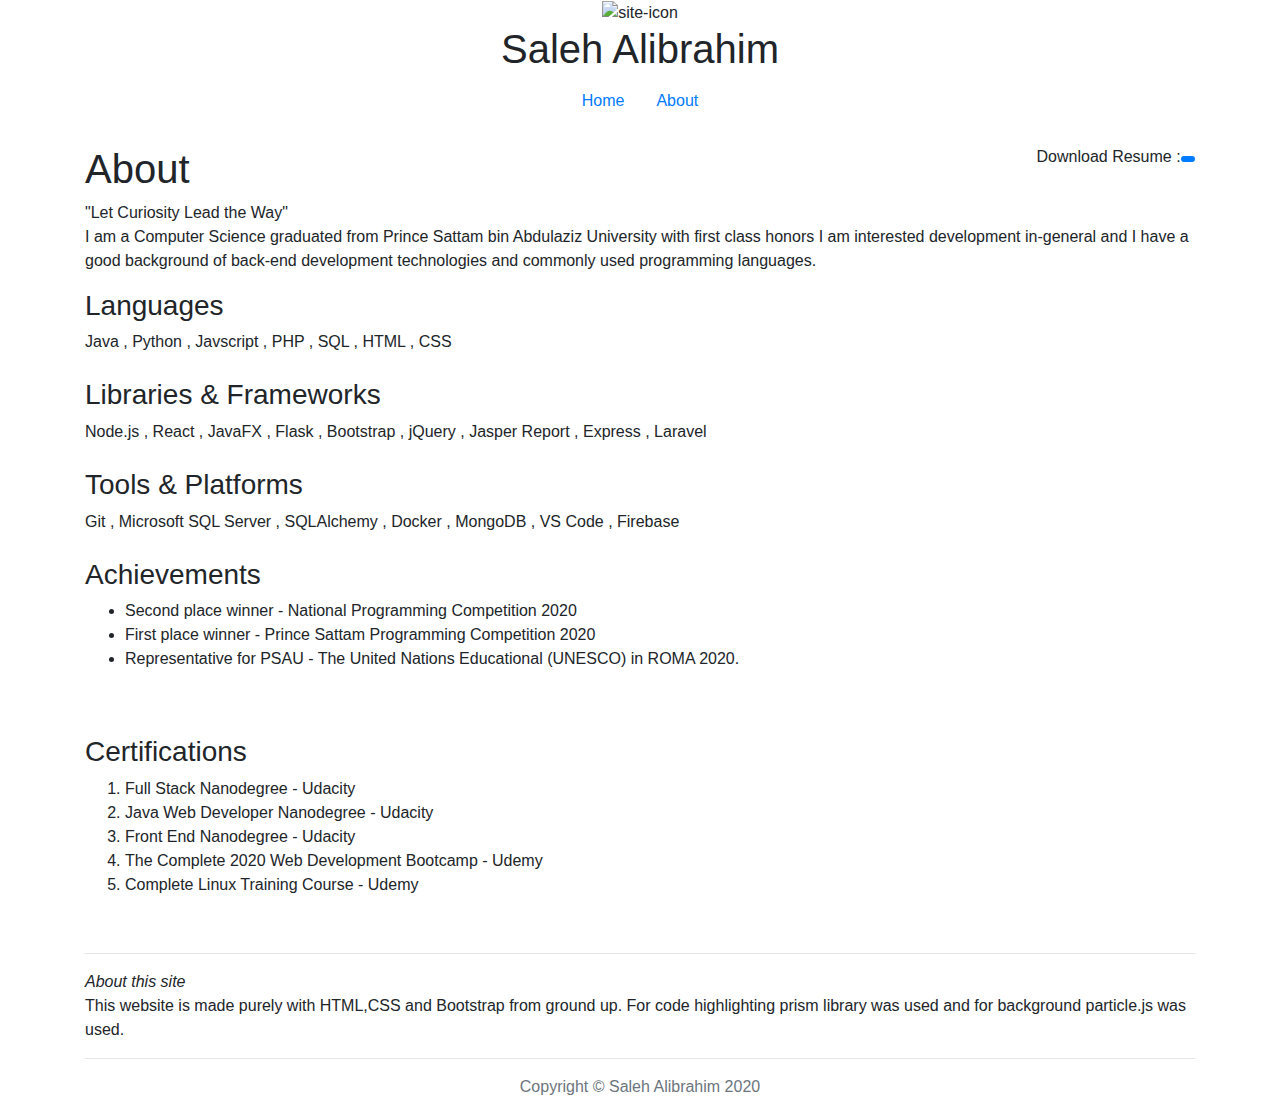
==== about.html @ 138da0d4 "feat: add Favicon" ====
<!doctype html>
<html lang="en">

<head>
    <title>Saleh Alibrahim</title>
    <!-- Required meta tags -->
    <meta charset="utf-8">
    <meta name="viewport" content="width=device-width, initial-scale=1, shrink-to-fit=no">

    <!-- Bootstrap CSS -->
    <link rel="stylesheet" href="https://stackpath.bootstrapcdn.com/bootstrap/4.3.1/css/bootstrap.min.css"
        integrity="sha384-ggOyR0iXCbMQv3Xipma34MD+dH/1fQ784/j6cY/iJTQUOhcWr7x9JvoRxT2MZw1T" crossorigin="anonymous">
    <link href="https://fonts.googleapis.com/css2?family=VT323&display=swap" rel="stylesheet">
    <link rel="stylesheet" href="styles.css">
    <link rel="apple-touch-icon" sizes="180x180" href="images/apple-touch-icon.png">
    <link rel="icon" type="image/png" sizes="32x32" href="images/favicon-32x32.png">
    <link rel="icon" type="image/png" sizes="16x16" href="images/favicon-16x16.png">
    <link rel="manifest" href="images/site.webmanifest">

    <script src="https://use.fontawesome.com/97935cb42c.js"></script>

</head>

<body>
    <div id="particles-js" style="
    position: absolute;
    width: -webkit-fill-available;
    height: -webkit-fill-available;
    z-index: -1;
"></div>
    <audio preload="auto" src="music.mp3" loop="true" autobuffer></audio>

    <div class="container">



        <!---------- Header ---------->
        <header>
            <div class="header text-center">
                <div>
                    <img src="../images/saleh.png" alt="site-icon" width="180px">
                </div>
                <div class="text-center m-auto">
                    <h1>Saleh Alibrahim</h2>
                        <nav class="nav justify-content-center">
                            <a class="nav-link " href="/index.html">Home</a>
                            <a class="nav-link " href="/about.html">About</a>
                        </nav>
                </div>
            </div>
            <br>
        </header>
        <!--------Header--------------->


        <div class="index-content">

            <div class="float-right"> Download Resume :<div class="badge badge-pill badge-primary"> <a href="Resume.pdf"
                        download><i class="fa fa-download fa-lg" aria-hidden="true"></i></a> </div>
            </div>

            <h1 class="display-6">About</h1>
            <span class="hl hl-by">"Let Curiosity Lead the Way"</span>

            <p>I am a Computer Science graduated from Prince Sattam bin Abdulaziz University with first class honors I
                am interested
                development in-general and I have a good background of back-end development technologies and commonly
                used programming
                languages. </p>

            <h3>Languages</h3>
            Java , Python , Javscript , PHP , SQL , HTML , CSS

            <br><br>
            <h3>Libraries & Frameworks</h3>
            Node.js , React , JavaFX , Flask , Bootstrap , jQuery ,
            Jasper Report , Express , Laravel

            <br><br>
            <h3>Tools & Platforms</h3>
            Git , Microsoft SQL Server , SQLAlchemy , Docker ,
            MongoDB , VS Code , Firebase

            <br><br>
            <h3>Achievements</h3>
            <ul>
                <li>Second place winner - <span class="hl lg-4">National Programming Competition 2020
                    </span></li>
                <li>First place winner
                    - <span class="hl lg-4">Prince Sattam Programming Competition 2020
                    </span></li>
                <li>Representative for PSAU - <span class="hl lg-4">The United Nations Educational (UNESCO) in
                        ROMA 2020.</span></li>

            </ul>


            <br><br>
            <h3>Certifications</h3>
            <ol>
                <li>Full Stack Nanodegree - <span class="hl lg-4">Udacity</span></li>
                <li>Java Web Developer Nanodegree - <span class="hl lg-4">Udacity</span></li>
                <li>Front End Nanodegree - <span class="hl lg-4">Udacity</span></li>
                <li>The Complete 2020 Web Development Bootcamp - <span class="hl lg-4">Udemy</span></li>
                <li>Complete Linux Training Course - <span class="hl lg-4">Udemy</span></li>

            </ol>


        </div>


        <br>
        <hr>
        <i>About this site</i> <br>
        <p>This website is made purely with HTML,CSS and Bootstrap from ground up. For code highlighting prism library
            was used and for background particle.js was used.</p>

        <!-----------Footer--------->

        <hr>
        <div class="footer d-flex justify-content-center">
            <p class="text-muted"> Copyright &copy; Saleh Alibrahim 2020 </p>
        </div>
        <!-----------Footer------------->


    </div>
    <!--container closed-->



    <script src="particles.js"></script>
    <script src="app.js"></script>
</body>

</html>
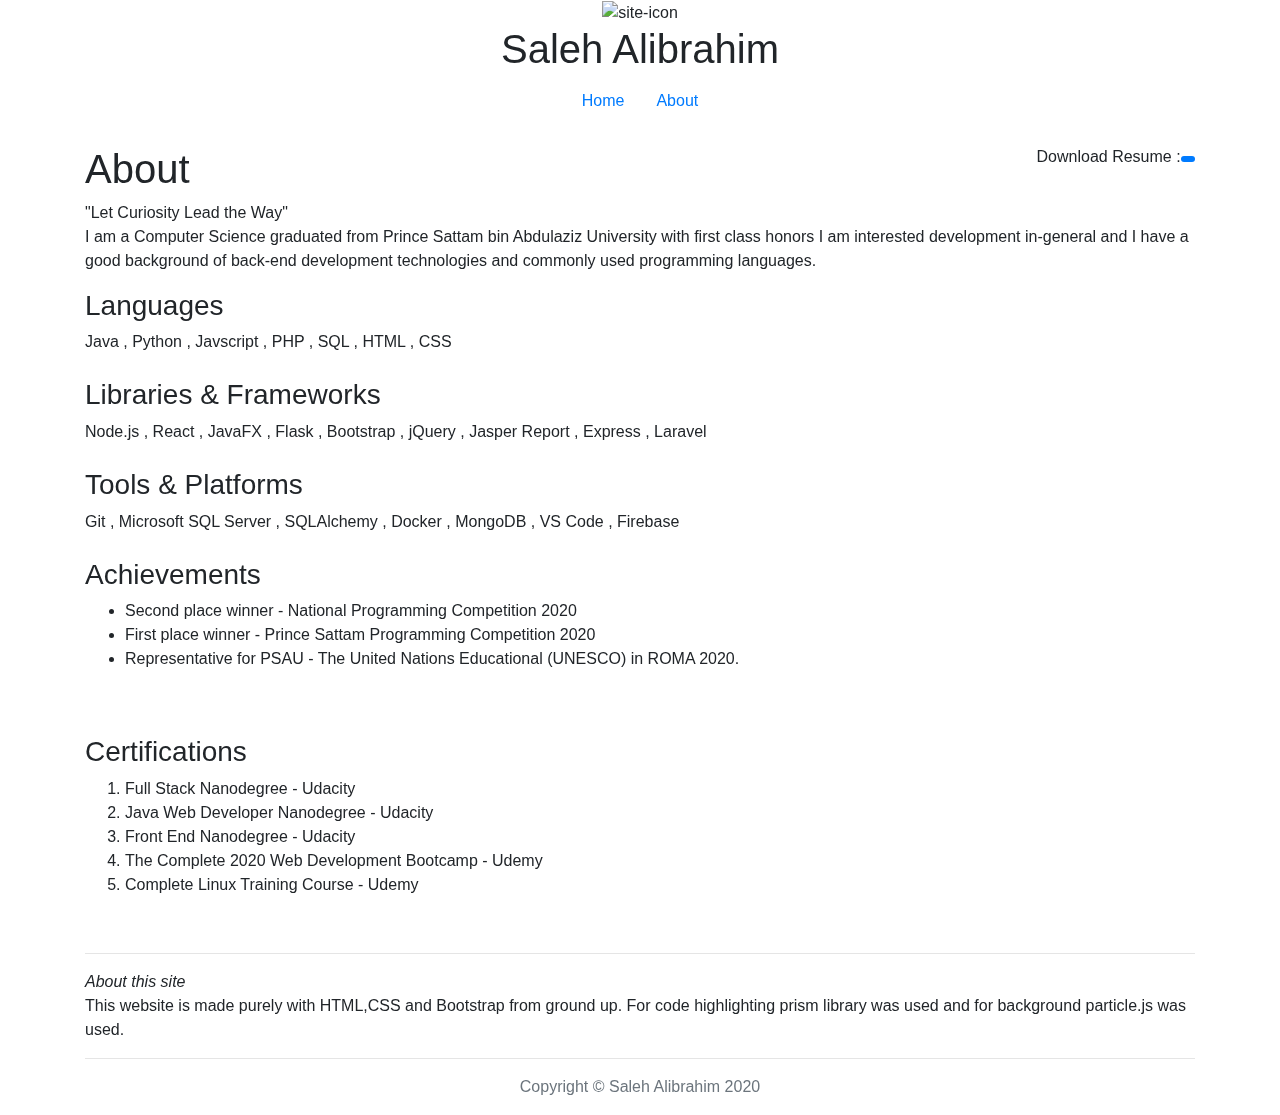
==== commit f760ebf8: "fix: fix the background position" ====
--- a/about.html
+++ b/about.html
@@ -23,11 +23,10 @@
 
 <body>
     <div id="particles-js" style="
-    position: absolute;
+    position: fixed;
     width: -webkit-fill-available;
     height: -webkit-fill-available;
-    z-index: -1;
-"></div>
+    z-index: -1;"></div>
     <audio preload="auto" src="music.mp3" loop="true" autobuffer></audio>
 
     <div class="container">
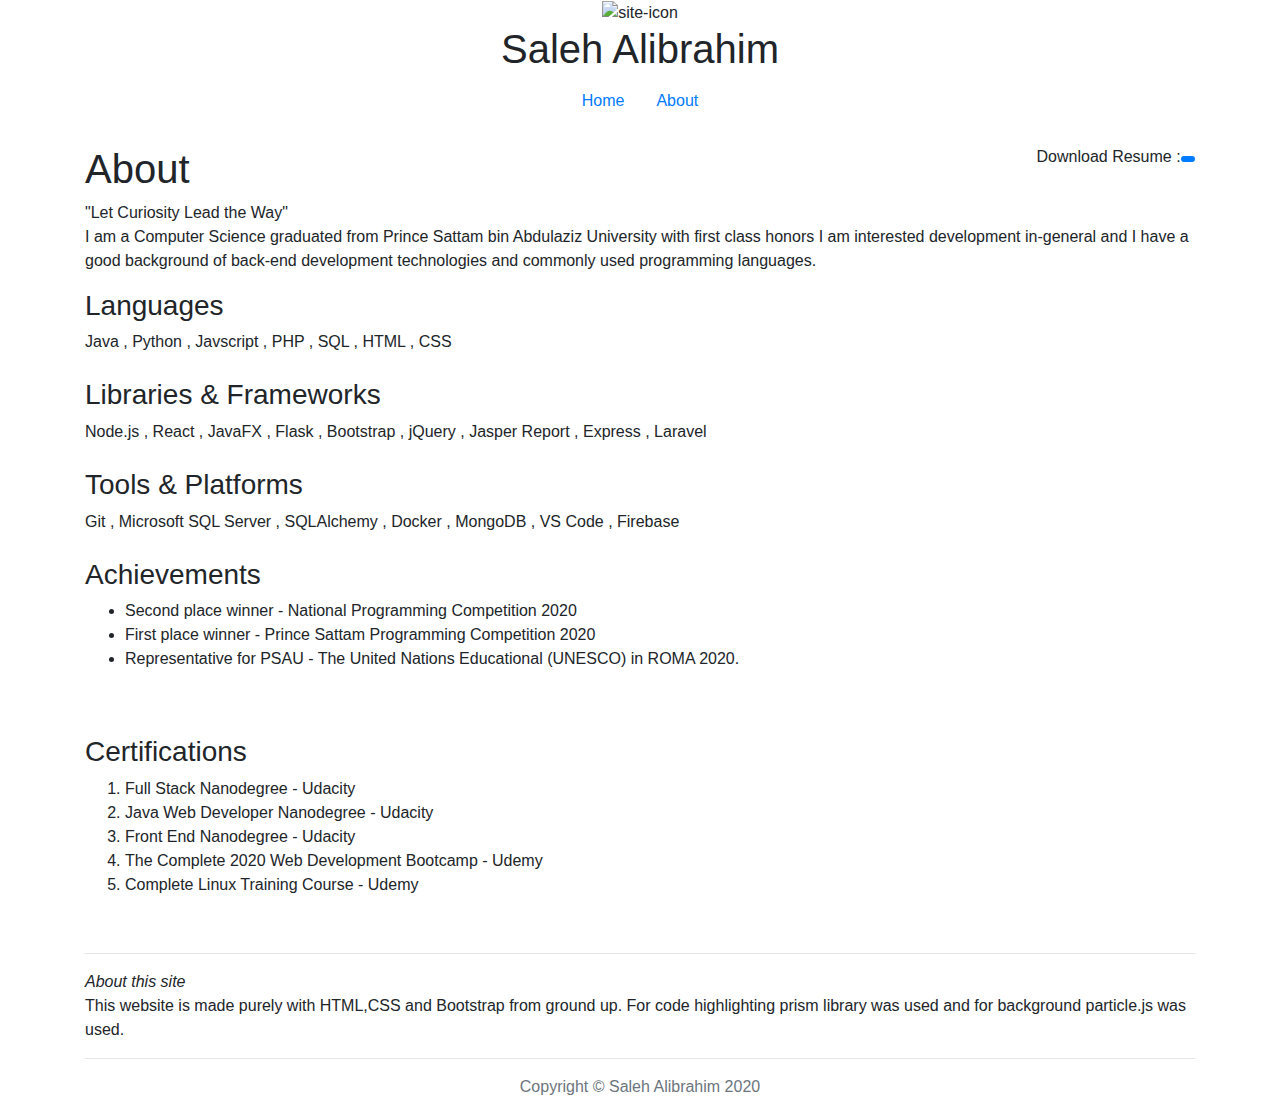
==== commit 90786b94: "fix: remove unused code" ====
--- a/about.html
+++ b/about.html
@@ -22,16 +22,9 @@
 </head>
 
 <body>
-    <div id="particles-js" style="
-    position: fixed;
-    width: -webkit-fill-available;
-    height: -webkit-fill-available;
-    z-index: -1;"></div>
-    <audio preload="auto" src="music.mp3" loop="true" autobuffer></audio>
+    <div id="particles-js" style="position: fixed; width: 100%; z-index: -1;"></div>
 
     <div class="container">
-
-
 
         <!---------- Header ---------->
         <header>
